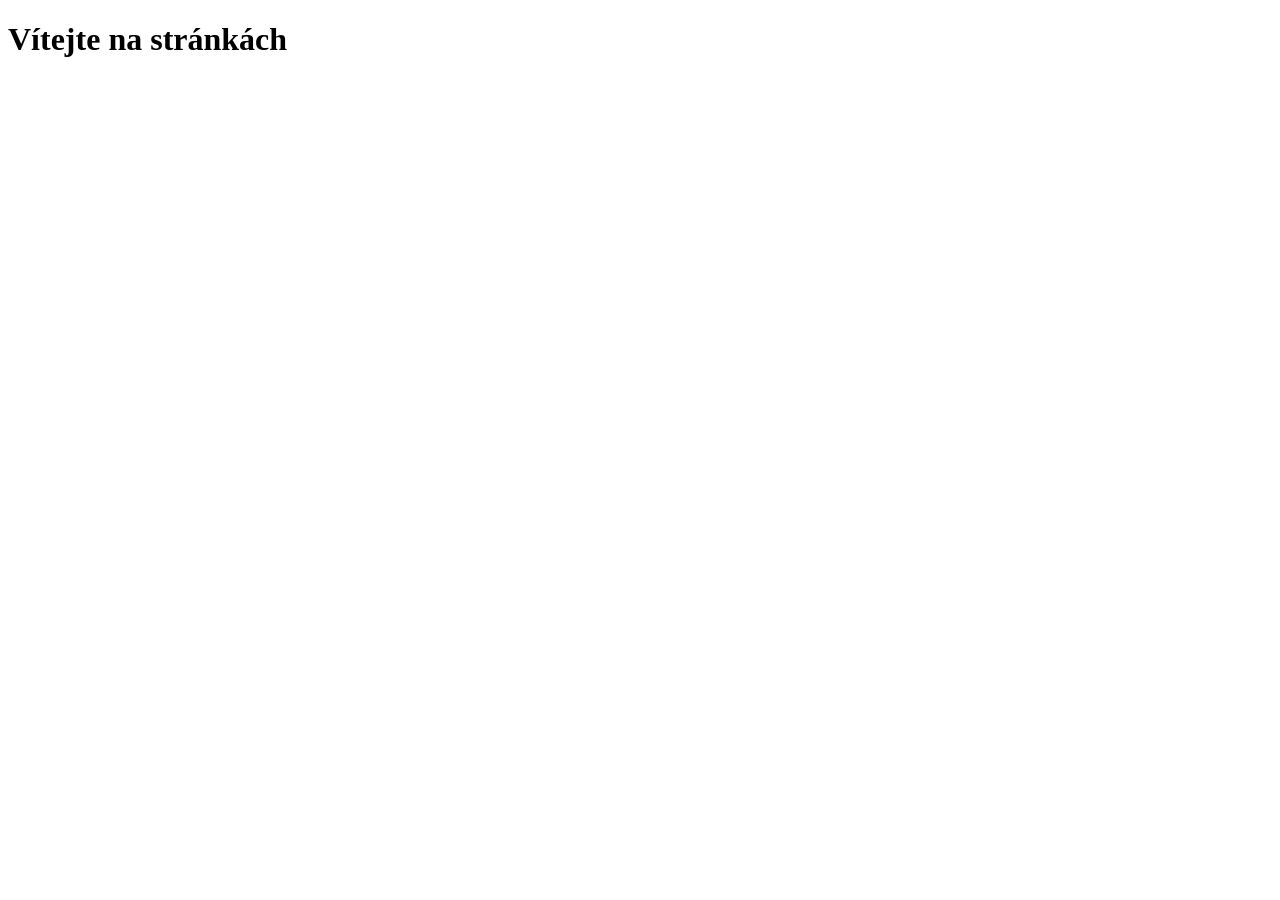
==== index.html @ 98360f9c "Add initial HTML structure for the webpage" ====
<!DOCTYPE html>
<html lang="cz">
<head>
    <meta charset="UTF-8">
    <meta name="viewport" content="width=device-width, initial-scale=1.0">
    <title>Lukáš Skála >></title>
</head>
<body>
    <h1>Vítejte na stránkách</h1>
</body>
</html>
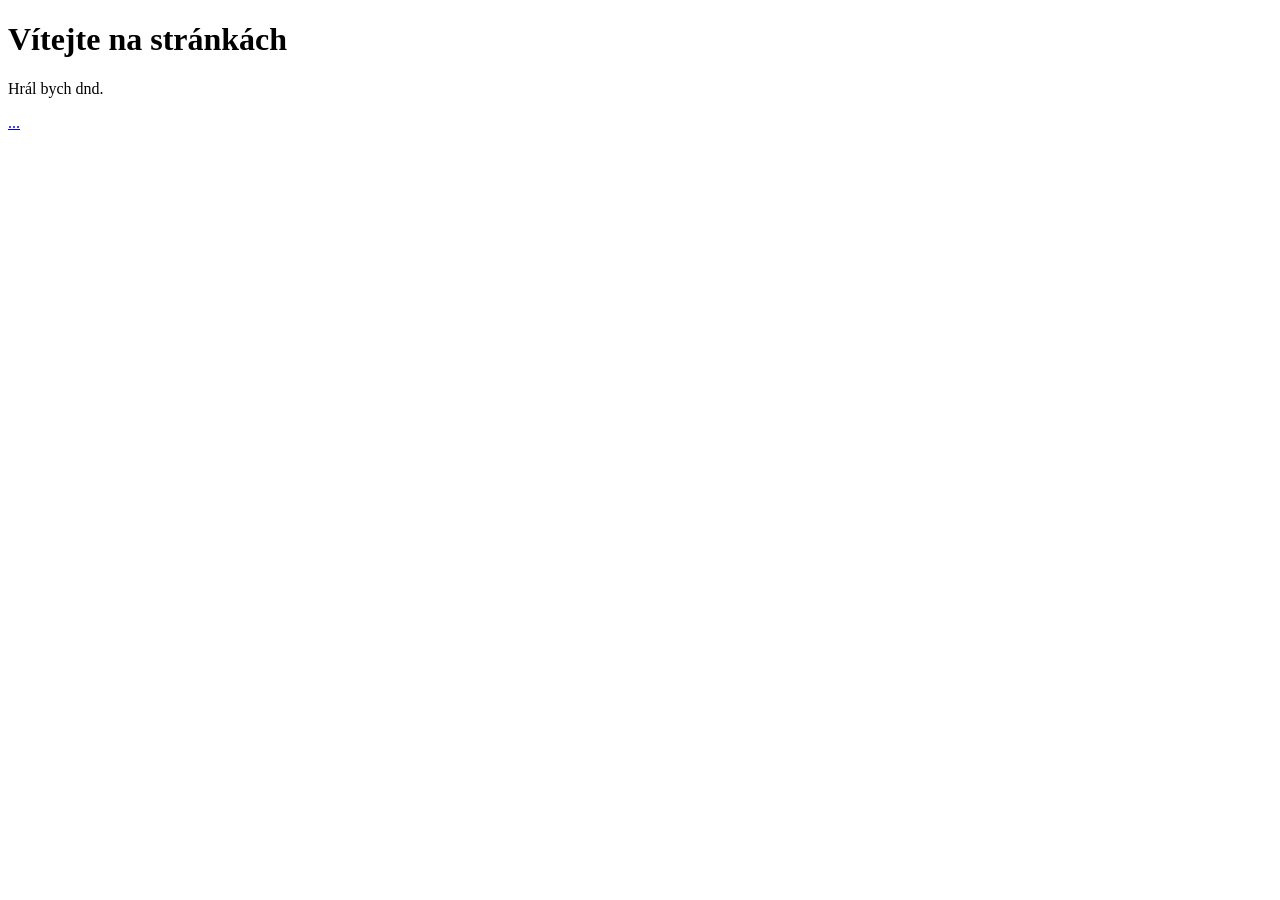
==== commit 14327853: "Add paragraph and link to index.html" ====
--- a/index.html
+++ b/index.html
@@ -7,5 +7,9 @@
 </head>
 <body>
     <h1>Vítejte na stránkách</h1>
+    <p>
+        Hrál bych dnd.
+    </p>
+    <a href="www.jirovcovka.cz"> ... </a>
 </body>
 </html>
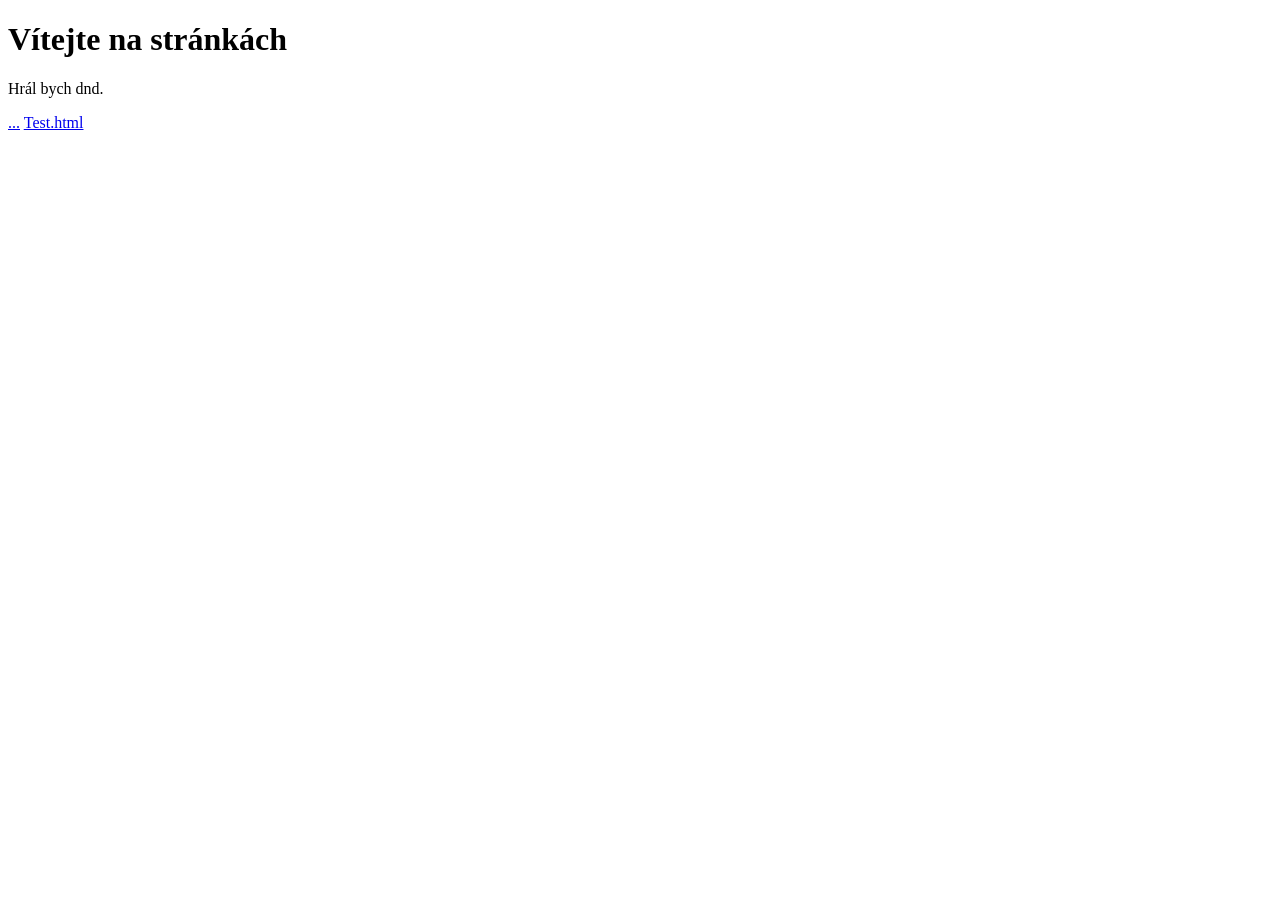
==== commit 95991810: "added link to test" ====
--- a/index.html
+++ b/index.html
@@ -10,6 +10,7 @@
     <p>
         Hrál bych dnd.
     </p>
-    <a href="www.jirovcovka.cz"> ... </a>
+    <a href="https://www.jirovcovka.cz">...</a>
+    <a href="test.html">Test.html</a>
 </body>
 </html>
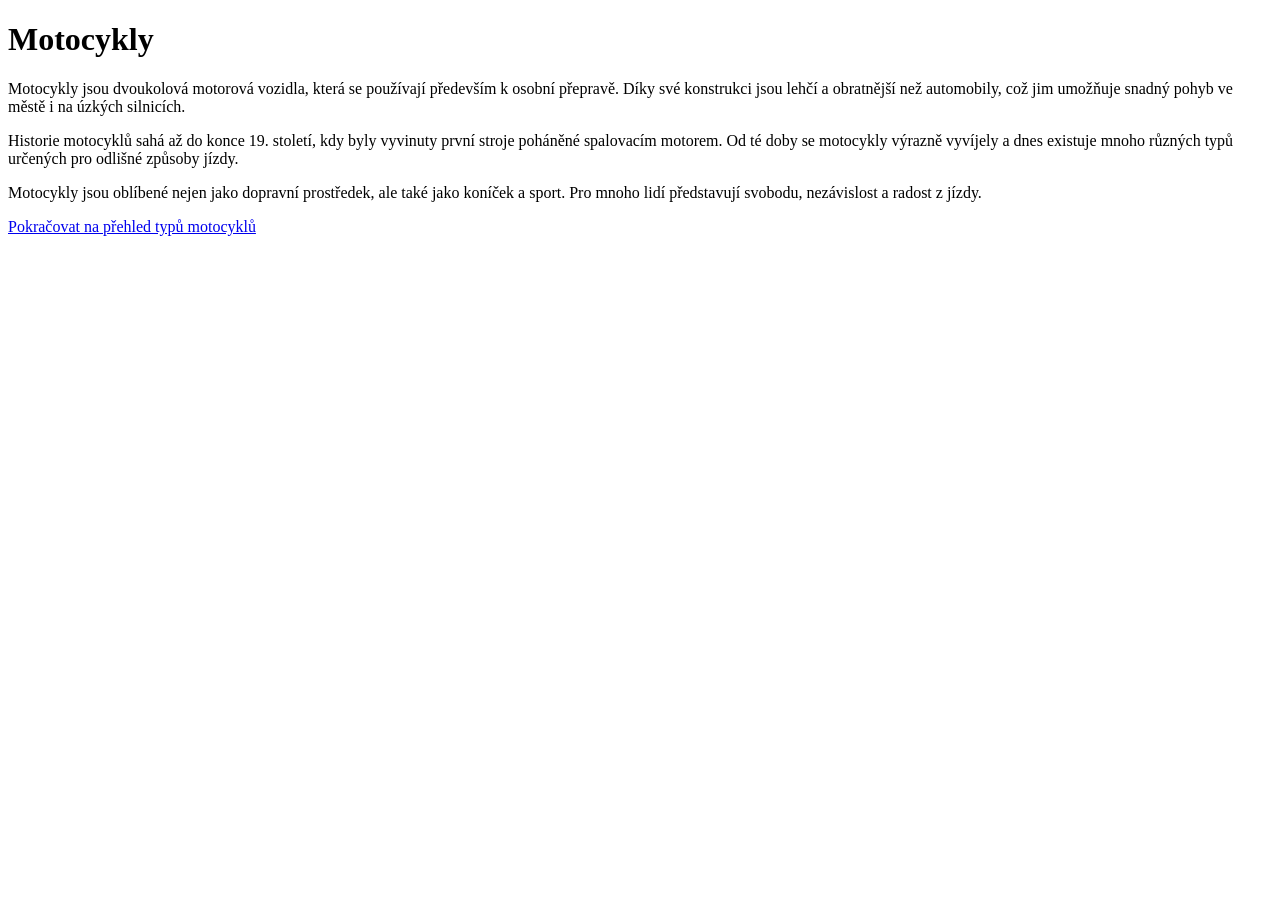
==== commit d63052e2: "added" ====
--- a/index.html
+++ b/index.html
@@ -1,16 +1,34 @@
 <!DOCTYPE html>
-<html lang="cz">
+<html lang="cs">
 <head>
     <meta charset="UTF-8">
-    <meta name="viewport" content="width=device-width, initial-scale=1.0">
-    <title>Lukáš Skála >></title>
+    <title>Motocykly</title>
 </head>
 <body>
-    <h1>Vítejte na stránkách</h1>
+    <h1>Motocykly</h1>
+
     <p>
-        Hrál bych dnd.
+        Motocykly jsou dvoukolová motorová vozidla, která se používají
+        především k osobní přepravě. Díky své konstrukci jsou lehčí a
+        obratnější než automobily, což jim umožňuje snadný pohyb ve městě
+        i na úzkých silnicích.
     </p>
-    <a href="https://www.jirovcovka.cz">...</a>
-    <a href="test.html">Test.html</a>
+
+    <p>
+        Historie motocyklů sahá až do konce 19. století, kdy byly vyvinuty
+        první stroje poháněné spalovacím motorem. Od té doby se motocykly
+        výrazně vyvíjely a dnes existuje mnoho různých typů určených pro
+        odlišné způsoby jízdy.
+    </p>
+
+    <p>
+        Motocykly jsou oblíbené nejen jako dopravní prostředek, ale také
+        jako koníček a sport. Pro mnoho lidí představují svobodu,
+        nezávislost a radost z jízdy.
+    </p>
+
+    <p>
+        <a href="typy.html">Pokračovat na přehled typů motocyklů</a>
+    </p>
 </body>
 </html>
